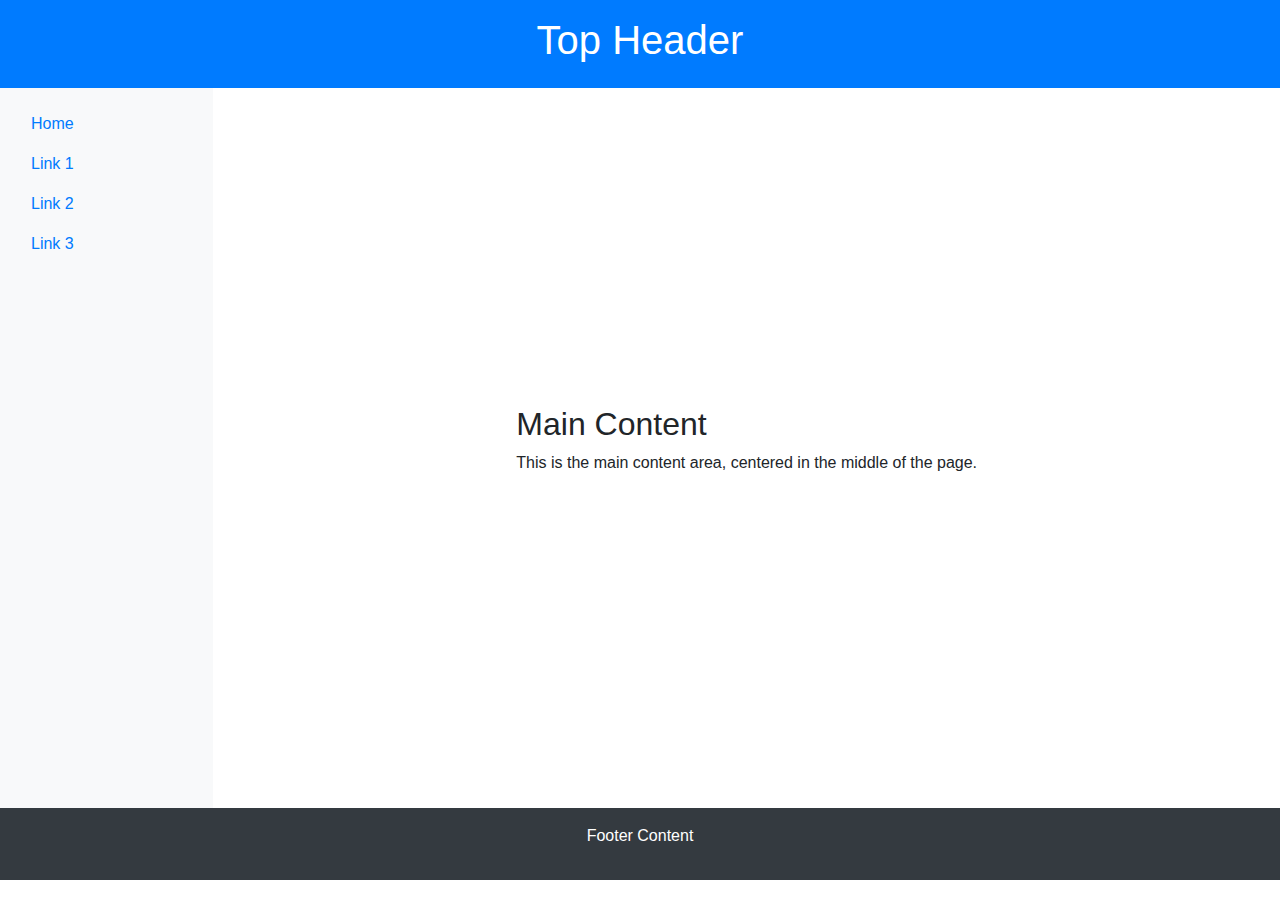
==== index.html @ 02fdce45 "add: basic layout setup" ====
<!DOCTYPE html>
<html lang="en">

<head>
  <meta charset="UTF-8">
  <meta name="viewport" content="width=device-width, initial-scale=1.0">
  <title>Bootstrap Layout</title>
  <link href="https://maxcdn.bootstrapcdn.com/bootstrap/4.5.2/css/bootstrap.min.css" rel="stylesheet">
</head>

<body>
  <!-- Top Header -->
  <header class="bg-primary text-white text-center py-3">
    <h1>Top Header</h1>
  </header>

  <div class="container-fluid">
    <div class="row">
      <!-- Left Sidebar -->
      <nav class="col-md-3 col-lg-2 d-md-block bg-light sidebar">
        <div class="position-sticky pt-3">
          <ul class="nav flex-column">
            <li class="nav-item">
              <a class="nav-link active" href="#">Home</a>
            </li>
            <li class="nav-item">
              <a class="nav-link" href="#">Link 1</a>
            </li>
            <li class="nav-item">
              <a class="nav-link" href="#">Link 2</a>
            </li>
            <li class="nav-item">
              <a class="nav-link" href="#">Link 3</a>
            </li>
          </ul>
        </div>
      </nav>

      <!-- Main Content -->
      <main role="main" class="col-md-9 ml-sm-auto col-lg-10 px-md-4">
        <div class="d-flex justify-content-center align-items-center" style="height: 80vh;">
          <div>
            <h2>Main Content</h2>
            <p>This is the main content area, centered in the middle of the page.</p>
          </div>
        </div>
      </main>
    </div>
  </div>

  <!-- Footer -->
  <footer class="bg-dark text-white text-center py-3">
    <p>Footer Content</p>
  </footer>

  <script src="https://code.jquery.com/jquery-3.5.1.slim.min.js"></script>
  <script src="https://cdn.jsdelivr.net/npm/@popperjs/core@2.9.2/dist/umd/popper.min.js"></script>
  <script src="https://maxcdn.bootstrapcdn.com/bootstrap/4.5.2/js/bootstrap.min.js"></script>
</body>

</html>
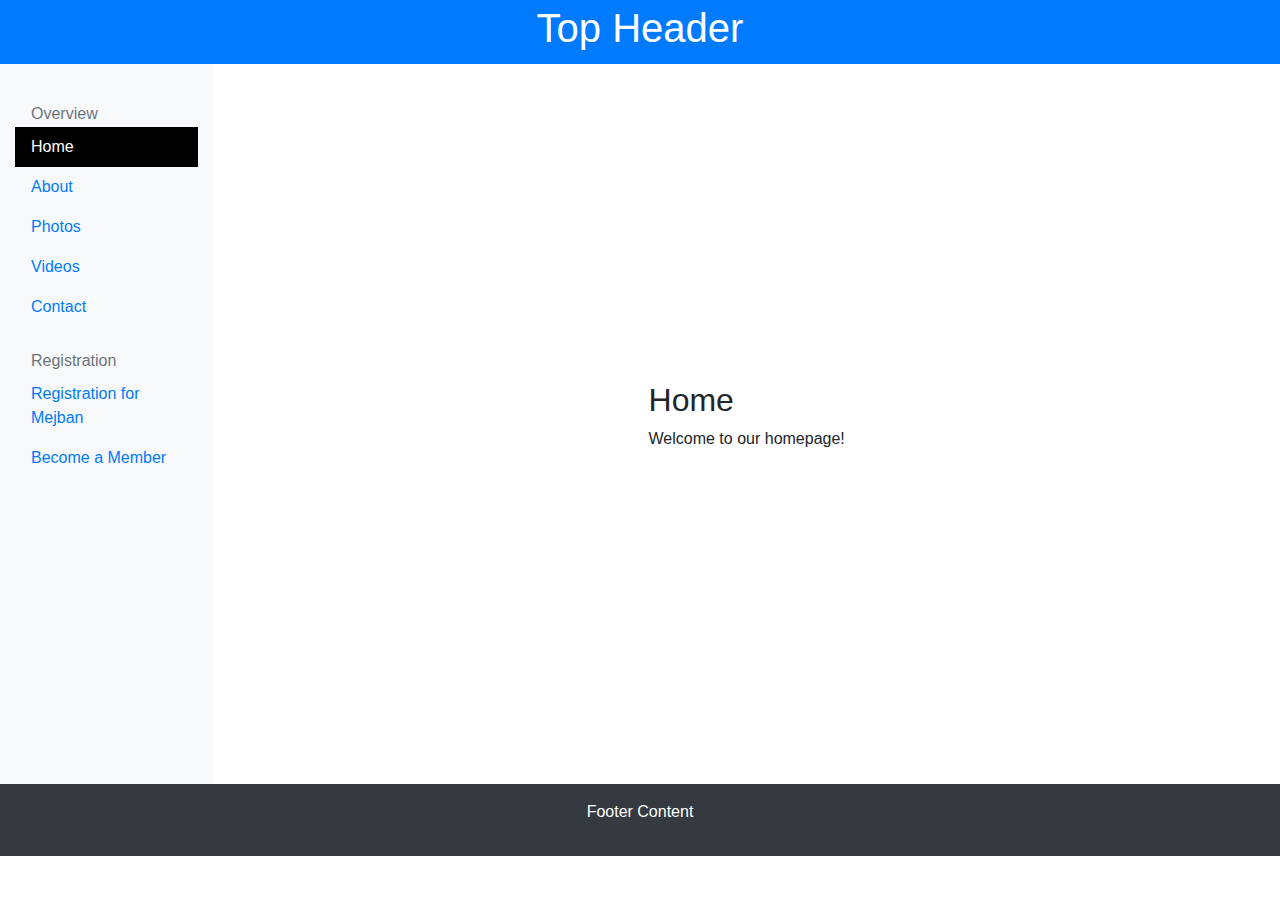
==== commit b12bf16a: "add: basic layout" ====
--- a/index.html
+++ b/index.html
@@ -6,11 +6,12 @@
   <meta name="viewport" content="width=device-width, initial-scale=1.0">
   <title>Bootstrap Layout</title>
   <link href="https://maxcdn.bootstrapcdn.com/bootstrap/4.5.2/css/bootstrap.min.css" rel="stylesheet">
+  <link rel="stylesheet" href="./styles/style.css">
 </head>
 
 <body>
   <!-- Top Header -->
-  <header class="bg-primary text-white text-center py-3">
+  <header class="bg-primary text-white text-center py-1">
     <h1>Top Header</h1>
   </header>
 
@@ -19,43 +20,67 @@
       <!-- Left Sidebar -->
       <nav class="col-md-3 col-lg-2 d-md-block bg-light sidebar">
         <div class="position-sticky pt-3">
-          <ul class="nav flex-column">
+          <h6 class="sidebar-heading d-flex justify-content-between align-items-center px-3 mt-4 mb-1 text-muted">
+            <span>Overview</span>
+          </h6>
+          <ul class="nav flex-column mb-2" id="sidebarMenu">
             <li class="nav-item">
-              <a class="nav-link active" href="#">Home</a>
+              <a class="nav-link" href="#" data-target="home">Home</a>
             </li>
             <li class="nav-item">
-              <a class="nav-link" href="#">Link 1</a>
+              <a class="nav-link" href="#" data-target="about">About</a>
             </li>
             <li class="nav-item">
-              <a class="nav-link" href="#">Link 2</a>
+              <a class="nav-link" href="#" data-target="photos">Photos</a>
             </li>
             <li class="nav-item">
-              <a class="nav-link" href="#">Link 3</a>
+              <a class="nav-link" href="#" data-target="videos">Videos</a>
+            </li>
+            <li class="nav-item">
+              <a class="nav-link" href="#" data-target="contact">Contact</a>
+            </li>
+            <!-- ================> bottom registration section ==============> -->
+            <h6 class="sidebar-heading d-flex justify-content-between align-items-center px-3 mt-4 mb-1 text-muted">
+              <span>Registration</span>
+            </h6>
+
+            <li class="nav-item">
+              <a class="nav-link" href="#" data-target="registration">Registration for Mejban</a>
+            </li>
+            <li class="nav-item">
+              <a class="nav-link" href="#" data-target="bemember">Become a Member</a>
             </li>
           </ul>
+
+
+
         </div>
       </nav>
 
       <!-- Main Content -->
       <main role="main" class="col-md-9 ml-sm-auto col-lg-10 px-md-4">
         <div class="d-flex justify-content-center align-items-center" style="height: 80vh;">
-          <div>
-            <h2>Main Content</h2>
-            <p>This is the main content area, centered in the middle of the page.</p>
+          <div id="contentArea">
+            <!-- Content will be loaded dynamically here -->
           </div>
         </div>
       </main>
     </div>
   </div>
 
+
   <!-- Footer -->
   <footer class="bg-dark text-white text-center py-3">
     <p>Footer Content</p>
   </footer>
 
-  <script src="https://code.jquery.com/jquery-3.5.1.slim.min.js"></script>
-  <script src="https://cdn.jsdelivr.net/npm/@popperjs/core@2.9.2/dist/umd/popper.min.js"></script>
+  <!-- jQuery -->
+  <script src="https://code.jquery.com/jquery-3.5.1.min.js"></script>
+  <!-- Bootstrap JS -->
   <script src="https://maxcdn.bootstrapcdn.com/bootstrap/4.5.2/js/bootstrap.min.js"></script>
+
+  <!-- script app.js file link up -->
+  <script src="./scripts/app.js"></script>
 </body>
 
 </html>--- a/styles/style.css
+++ b/styles/style.css
@@ -0,0 +1,10 @@
+      .content-section {
+            display: none;
+        }
+        .content-section.active {
+            display: block;
+        }
+        .nav-link.active {
+            background-color: black;
+            color: white !important;
+        }